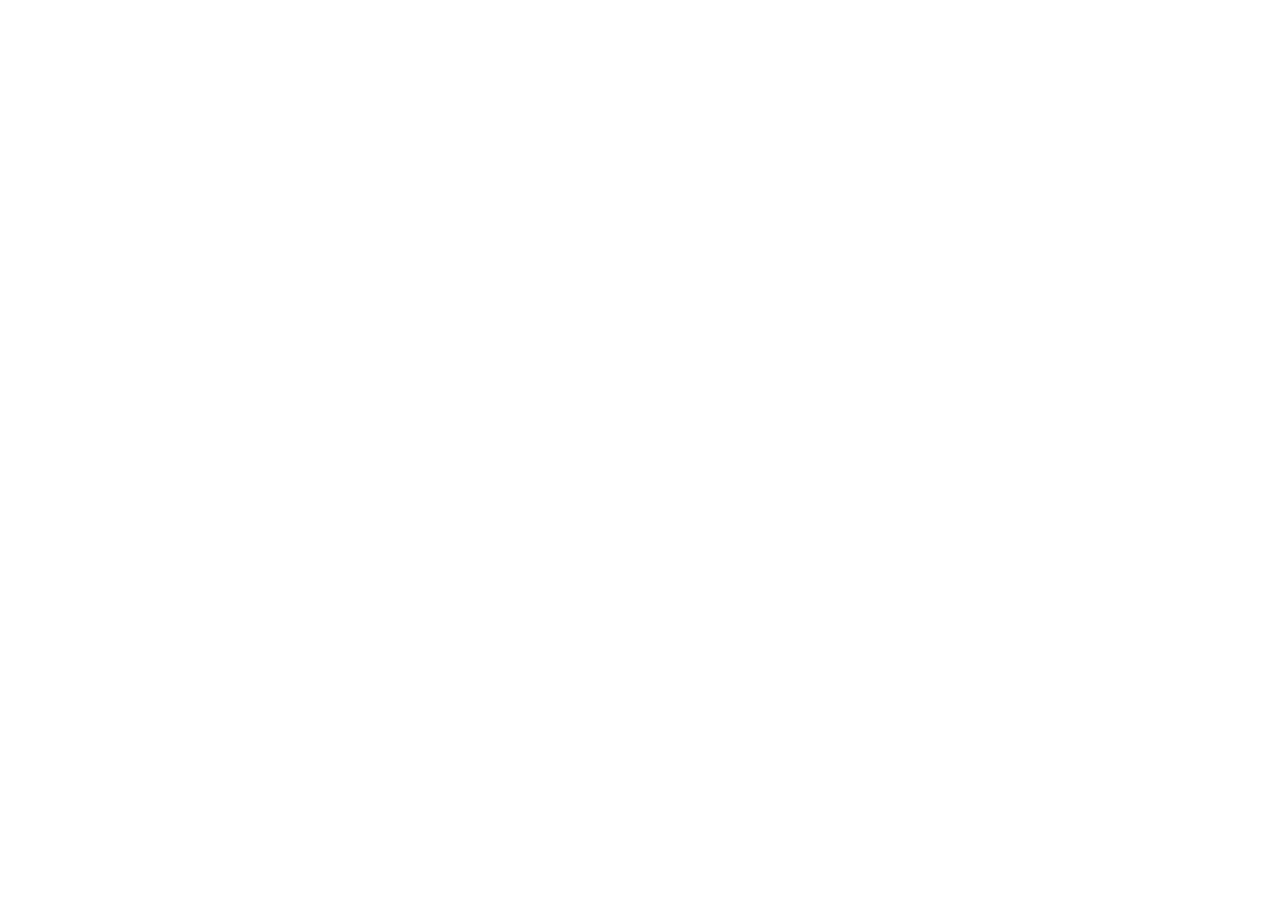
==== portfolio.html @ e61fc63b "homework-1  Element img not allowed as child of element figure in this context. (Suppressing further" ====
<!DOCTYPE html>
<html lang="en">
  <head>
    <meta charset="UTF-8" />
    <meta http-equiv="X-UA-Compatible" content="IE=edge" />
    <meta name="viewport" content="width=device-width, initial-scale=1.0" />
    <title>Document</title>
  </head>
  <body>
    <header></header>
    <main>
      <section></section>
    </main>
    <footer></footer>
  </body>
</html>
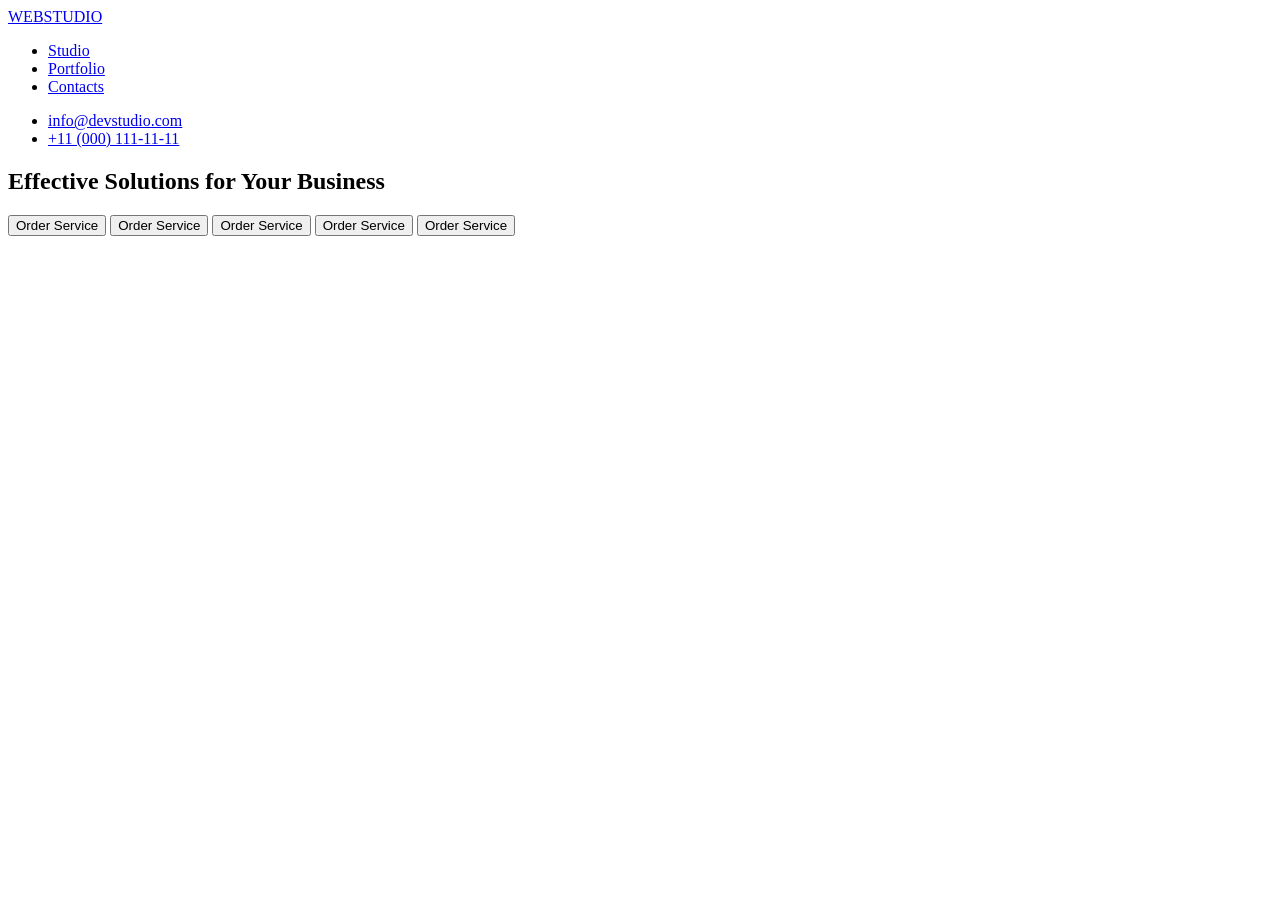
==== commit f71326ce: "change_make button" ====
--- a/portfolio.html
+++ b/portfolio.html
@@ -4,12 +4,42 @@
     <meta charset="UTF-8" />
     <meta http-equiv="X-UA-Compatible" content="IE=edge" />
     <meta name="viewport" content="width=device-width, initial-scale=1.0" />
-    <title>Document</title>
+    <title>WEBSTUDIO</title>
+    <link rel="preconnect" href="https://fonts.googleapis.com" />
+    <link rel="preconnect" href="https://fonts.gstatic.com" crossorigin />
+    <link
+      href="https://fonts.googleapis.com/css2?family=Montserrat:wght@700&family=Raleway:wght@700&family=Roboto:wght@400;500;900&display=swap"
+      rel="stylesheet"
+    />
+    <link rel="stylesheet" href="css/style.css" />
   </head>
   <body>
-    <header></header>
+    <!--Head Porfolio-->
+    <header>
+      <nav>
+        <a class="logo" href="#"><span class="accent">WEB</span>STUDIO</a>
+        <ul>
+          <li><a class="studio-app" href="#">Studio</a></li>
+          <li><a class="studio-app" href="#">Portfolio</a></li>
+          <li><a class="studio-app" href="#">Contacts</a></li>
+        </ul>
+      </nav>
+      <ul>
+        <li><a class="studio-contact" href="malto:info@devstudio.com">info@devstudio.com</a></li>
+        <li>
+          <a class="studio-contact" href="tel:+11(000)111-11-11">+11 (000) 111-11-11</a>
+        </li>
+      </ul>
+    </header>
     <main>
-      <section></section>
+      <section>
+        <h1 class="reklama">Effective Solutions for Your Business</h1>
+        <button type="button" class="btn-btn-primary">Order Service</button>
+        <button type="button" class="btn-btn-primary">Order Service</button>
+        <button type="button" class="btn-btn-primary">Order Service</button>
+        <button type="button" class="btn-btn-primary">Order Service</button>
+        <button type="button" class="btn-btn-primary">Order Service</button>
+      </section>
     </main>
     <footer></footer>
   </body>
--- a/css/style.css
+++ b/css/style.css
@@ -0,0 +1,156 @@
+/*
+универсальный селектро
+селектор id
+селектор тега
+селектор класу
+селектор атрибуту
+селектор наследия
+селектор ребенка
+*/
+/* *{
+    margin: 0;
+}
+body {
+    font-family: 'Montserrat', sans-serif;
+    font-family: 'Roboto', sans-serif; 
+}
+/*-----Header шапка сайту---*/
+/*.logo{
+    font-family: 'Raleway';
+font-style: normal;
+font-weight: 700;
+font-size: 26px;
+line-height: 31px;
+/* identical to box height */
+/*letter-spacing: 0.03em;
+color: #000000;
+}
+.accent{
+    font-family: 'Raleway';
+font-style: normal;
+font-weight: 700;
+font-size: 26px;
+line-height: 31px;
+/* identical to box height */
+
+/*letter-spacing: 0.03em;
+
+color: #2196F3;
+}
+*{
+    text-decoration: none;
+}
+ul{
+    list-style: none;
+}
+#block {
+    background: #2F303A;
+    width: 1600px;
+    height: 600px;
+    left: 0px;
+    top: 80px;
+}
+.studio-app:hover {
+    font-family: 'Roboto';
+font-style: normal;
+font-weight: 600;
+font-size: 16px;
+line-height: 24px;
+/* identical to box height, or 150% */
+/*letter-spacing: 0.02em;
+/* NAVY BLUE */
+/*color: #2E2F42;
+}
+.reklama{
+    font-family: 'Roboto';
+font-style: normal;
+font-weight: 900;
+font-size: 44px;
+line-height: 60px;
+/* or 136% */
+/*text-align: center;
+letter-spacing: 0.06em;
+text-transform: uppercase;
+color: #FFFFFF;
+}
+.btn-btn-primary{
+    position: absolute;
+width: 200px;
+height: 50px;
+left: 700px;
+top: 430px;
+
+background: #2196F3;
+box-shadow: 0px 4px 4px #FFFFFF (0, 0, 0, 0.15);
+border-radius: 4px;
+}
+
+.order-service{
+font-weight: 700;
+font-size: 16px;
+line-height: 30px;
+/* identical to box height, or 188% */
+
+/*display: flex;
+align-items: center;
+text-align: center;
+letter-spacing: 0.06em;
+
+color: #FFFFFF;
+}
+
+.block-footer{
+    position: absolute;
+width: 1600px;
+height: 252px;
+left: 0px;
+top: 2097px;
+
+background: #2F303A;
+}
+.logotype-footer{
+    font-family: 'Raleway';
+font-style: normal;
+font-weight: 700;
+font-size: 26px;
+line-height: 31px;
+/* identical to box height */
+
+/*letter-spacing: 0.03em;
+
+color: #FFFFFF;
+
+}
+.accent-fotter{
+    font-family: 'Raleway';
+font-style: normal;
+font-weight: 700;
+font-size: 26px;
+line-height: 31px;
+/* identical to box height */
+
+/*letter-spacing: 0.03em;
+
+color: #2196F3;
+
+}
+.adress{
+font-weight: 400;
+font-size: 14px;
+line-height: 24px;
+/* or 171% */
+    
+/*letter-spacing: 0.03em;
+    
+color: #FFFFFF;
+}
+.contacts{
+font-weight: 400;
+font-size: 14px;
+line-height: 24px;
+/* or 171% */
+
+/*letter-spacing: 0.03em;
+
+color: rgba(255, 255, 255, 0.6);
+}
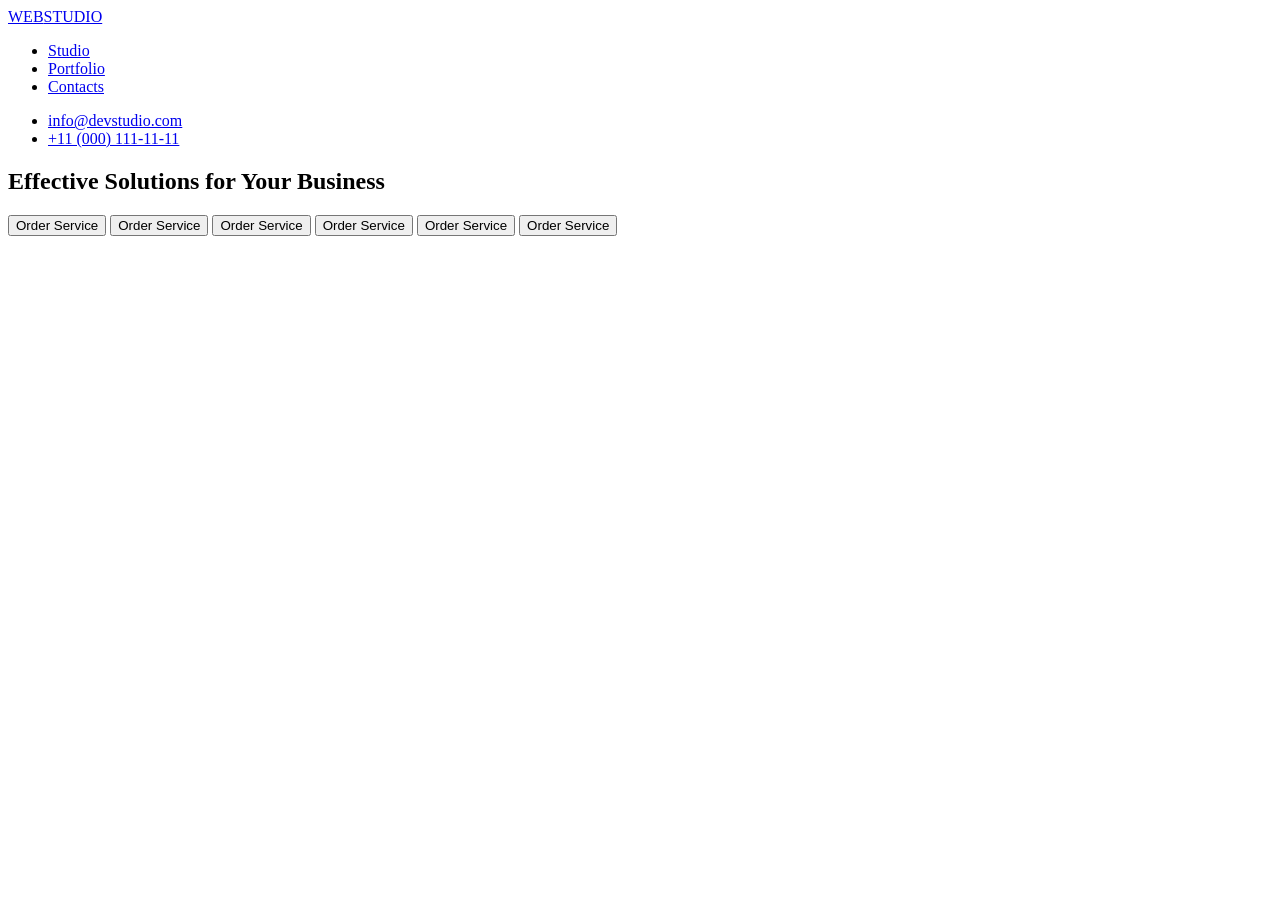
==== commit 9e211cf1: "change-button2" ====
--- a/portfolio.html
+++ b/portfolio.html
@@ -39,6 +39,7 @@
         <button type="button" class="btn-btn-primary">Order Service</button>
         <button type="button" class="btn-btn-primary">Order Service</button>
         <button type="button" class="btn-btn-primary">Order Service</button>
+        <button type="button" class="btn-btn-primary">Order Service</button>
       </section>
     </main>
     <footer></footer>
